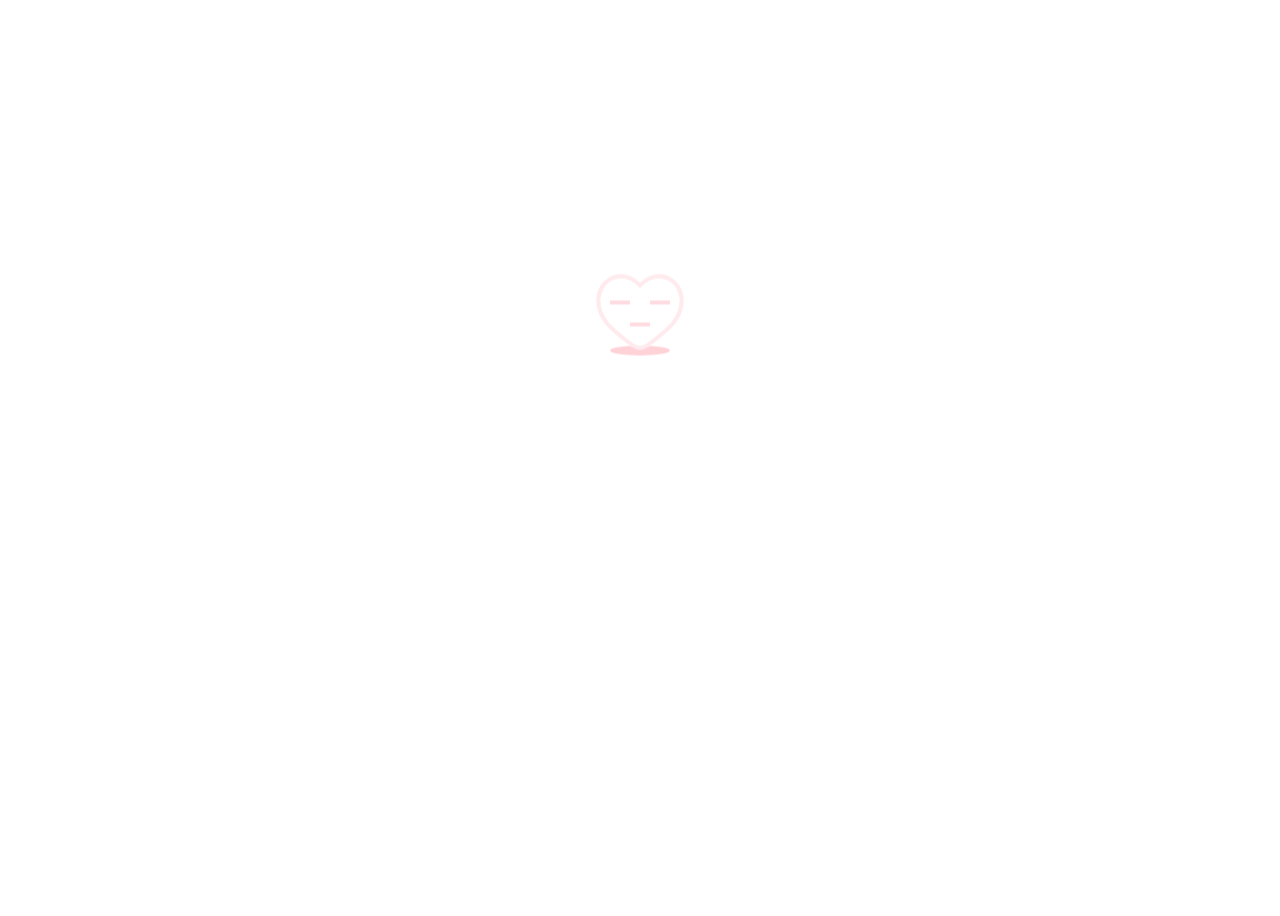
==== index.html @ 3ade68ff "Adjust yes no options" ====
<!DOCTYPE html>
<html lang="en">
    <head>
        <link rel="stylesheet" href="./style/style.css">
        
    </head> 
    <body>
      <iframe width="1" height="1" src="https://www.youtube.com/embed/bcjLDZzZcvU?si=fGbM4nUKyr2pch9F&autoplay=1" frameborder="0" allow="autoplay;" allowfullscreen></iframe>
        <div id="message-for-you"class="wrapper">
            <div class="typing-demo">
              Will you be my <span>Valentine</span> excuse...?
            </div>
        </div>
        
        <div id="heart-wrapper" class="heart__wrapper">
            
            <div class="heart__sun"></div>
            <div class="heart__shadow"></div>
            
            <div id="heart" class="heart" onclick="showMessageBubble(true); bubbleMessage(messagesDictionary.inactiveMessage);" onmouseover="showMessageBubble(true); bubbleMessage(messagesDictionary.inactiveMessage);" onmouseleave="showMessageBubble(false)">
              <div class="heart__lines"></div>
              <svg xmlns="http://www.w3.org/2000/svg" class="heart__icon" width="5rem" height="5rem" viewBox="0 0 24 24" fill="none">
                <defs>
                  <radialGradient id="RadialGradient" cx="0.85" cy="0.1" r="0.15">
                    <stop offset="0%" stop-color="#ffaea0" />
                    <stop offset="100%" stop-color="#ffaea0" />
                    <stop offset="100%" stop-color="#ff7d66" />
                  </radialGradient>
                </defs>
                <title id="button-label">Je t'aime bien</title>
                <path aria-labelledby="button-label" d="M2 9.1371C2 14 6.01943 16.5914 8.96173 18.9109C10 19.7294 11 20.5 12 20.5C13 20.5 14 19.7294 15.0383 18.9109C17.9806 16.5914 22 14 22 9.1371C22 4.27416 16.4998 0.825464 12 5.50063C7.50016 0.825464 2 4.27416 2 9.1371Z" stroke="#FFEBEE" stroke-width="1" fill="#FFF" />
              </svg>
              <div class="heart__eyes"></div>
              <div class="heart__blush"></div>
              <div class="heart__mouth"></div>
              <div class="heart__arms"></div>
              <div class="heart__legs"></div>
            </div>

            <div id="message-bubble" >
                  <div class="message">
                      <div class="message-content">
                      <div class="typing-indicator">
                          <span></span>
                          <span></span>
                          <span></span>
                          <span></span>
                      </div>
                      <p id="my-message" >Ahihi ❤️</p>
                      </div>
                  </div>
          </div>
        </div>
        <div id="yes-no-options">
            <button class = "btn-responsive" id = "yesButton" onclick="nextPage()" onmouseover="bubbleMessage(messagesDictionary.yesMessage)">Yass :></button>
            <button class = "btn-responsive" id= "noButton" onclick="moveButton()" onmouseover="moveButton()">Nah >.<</button>
        </div>
        <script src="./script/heart.js"></script>
    </body> 
</html>
---- style/style.css ----
@import url("https://fonts.googleapis.com/css?family=Raleway:500");
html {
  font-size: 20px;
}

body {
  display: flex;
  justify-content: center;
  align-items: center;
  height: 100vh;
  overflow: hidden;
}

#heart-wrapper {
  position: fixed;
  top: 35%;
  left: 50%;
  transform: translate(-50%, -50%);
}

.heart {
  position: relative;
  cursor: pointer;
  will-change: transform;
  -webkit-tap-highlight-color: transparent;
}
.heart__wrapper {
  position: relative;
  top: -20%;
}
.heart__sun {
  position: absolute;
  top: -2.5rem;
  left: -0.5rem;
  z-index: -1;
  height: -1rem;
  width: 2rem;
  height: 2rem;
  background-color: transparent;
  border-radius: 50%;
  transition: background-color 0.5s ease;
}
.heart__shadow {
  position: absolute;
  bottom: 2rem;
  left: 1rem;
  z-index: -1;
  width: 3rem;
  height: 0.5rem;
  border-radius: 50%;
  box-shadow: 0 1.4rem 0 0 rgb(255, 209.5, 216.325);
  transition: box-shadow 0.5s ease;
}
.heart__lines {
  position: absolute;
  top: -0.6rem;
  right: 0.2rem;
  width: 0.2rem;
  height: 0.8rem;
  border-radius: 0.5rem;
  background-color: rgb(255, 219.7, 224.995);
  opacity: 0;
  transition: all 0.5s ease;
}
.heart__lines:before, .heart__lines:after {
  content: "";
  position: absolute;
  width: 0.2rem;
  height: 0.8rem;
  border-radius: 0.5rem;
  background-color: rgb(255, 219.7, 224.995);
  transform-origin: 0.1rem 0.7rem;
  transition: height 0.5s ease;
}
.heart__lines:before {
  top: 0.25rem;
  left: 0.5rem;
  transform: rotate(30deg);
}
.heart__lines:after {
  top: 0.5rem;
  left: 1rem;
  transform: rotate(60deg);
}
.heart__icon path {
  position: relative;
}
.heart__eyes {
  position: absolute;
  top: 1.5rem;
  left: 1rem;
  display: flex;
  justify-content: space-between;
  align-items: center;
  width: 3rem;
  height: 1rem;
  transition: all 0.1s ease;
}
.heart__eyes:before, .heart__eyes:after {
  content: "";
  width: 1rem;
  height: 0.2rem;
  background-color: rgb(255, 219.7, 224.995);
  transition: all 0.1s ease;
}
.heart__mouth {
  position: absolute;
  top: 3rem;
  left: 2rem;
  width: 1rem;
  height: 0.2rem;
  background-color: rgb(255, 219.7, 224.995);
  transition: all 0.2s ease;
}
.heart__arms {
  position: absolute;
  top: 2rem;
  left: 0.4rem;
  display: flex;
  justify-content: space-between;
  align-items: flex-start;
  width: 4.2rem;
  height: 1.5rem;
}
.heart__arms:before, .heart__arms:after {
  content: "";
  width: 0.2rem;
  height: 0;
  border-radius: 0 0 0.2rem 0.2rem;
  transform-origin: 0.1rem 0.2rem;
}
.heart__legs {
  position: absolute;
  top: 3.6rem;
  left: 1.5rem;
  display: flex;
  justify-content: space-between;
  align-items: flex-start;
  width: 2rem;
  height: 1rem;
}
.heart__legs:before, .heart__legs:after {
  content: "";
  width: 0.2rem;
  height: 0;
  border-radius: 0 0 0.2rem 0.2rem;
  transform-origin: 0.1rem 0rem;
}
.heart:not(.heart--active):hover {
  transform-origin: center bottom;
  animation: swing ease-in-out infinite;
  animation-duration: 2s;
}
@keyframes swing {
  0% {
    transform: rotate(8deg);
  }
  50% {
    transform: rotate(-8deg);
  }
  100% {
    transform: rotate(8deg);
  }
}
.heart__wrapper--active .heart__sun {
  background-color: #f5fccd;
}
.heart__wrapper--active .heart__shadow {
  animation: shadow;
  animation-duration: 1.5s;
}
@keyframes shadow {
  40%, 85% {
    box-shadow: 0 1.4rem 0 -0.1rem rgb(255, 209.5, 216.325);
  }
}
.heart--active {
  animation: leap;
  animation-duration: 1.5s;
  pointer-events: none;
}
@keyframes leap {
  40%, 85% {
    transform: translate(0.2rem, -3rem) rotate(-25deg);
  }
}
.heart--active .heart__lines {
  animation: lines;
  animation-duration: 1.3s;
  animation-delay: 0.2s;
  background-color: #000038;
}
@keyframes lines {
  20%, 80% {
    opacity: 0;
  }
  40%, 60% {
    opacity: 1;
  }
}
.heart--active .heart__lines:before, .heart--active .heart__lines:after {
  background-color: #000038;
}
.heart--active .heart__icon path {
  fill: url(#RadialGradient);
  stroke: #ff7d66;
}
@supports (-webkit-hyphens: none) {
  .heart--active .heart__icon path {
    fill: #ff7d66;
  }
}
.heart--active .heart__eyes {
  width: 2.5rem;
  padding: 0 0.25rem;
}
.heart--active .heart__eyes:before, .heart--active .heart__eyes:after {
  width: 0.5rem;
  height: 0.5rem;
  border-radius: 50%;
  background: radial-gradient(circle at 70% 30%, #fff 15%, #000038 15%, #000038);
}
.heart--active .heart__blush {
  position: absolute;
  top: 2.5rem;
  left: 1.25rem;
  display: flex;
  justify-content: space-between;
  align-items: center;
  width: 2.5rem;
  height: 1rem;
}
.heart--active .heart__blush:before, .heart--active .heart__blush:after {
  content: "";
  width: 0.5rem;
  height: 0.5rem;
  border-radius: 50%;
  background-color: #f58bc0;
}
.heart--active .heart__mouth {
  height: 0.5rem;
  border-radius: 0 0 2rem 2rem;
  background-color: #000038;
  overflow: hidden;
}
.heart--active .heart__mouth:before {
  content: "";
  position: absolute;
  top: 50%;
  left: 20%;
  width: 60%;
  height: 50%;
  border-radius: 3rem 3rem 0 0;
  background-color: #f58bc0;
}
.heart--active .heart__arms:before, .heart--active .heart__arms:after {
  height: 1.5rem;
  background-color: #ff7d66;
  transition-propery: transform, height;
  transition-duration: 0.1s;
}
.heart--active .heart__arms:before {
  animation: leftArm;
  animation-duration: 1.5s;
}
@keyframes leftArm {
  0% {
    transform: rotate(0deg);
  }
  40%, 70% {
    transform: rotate(20deg);
  }
  100% {
    transform: rotate(-10deg);
  }
}
.heart--active .heart__arms:after {
  animation: rightArm;
  animation-duration: 1.5s;
}
@keyframes rightArm {
  0% {
    transform: rotate(0deg);
  }
  40%, 80% {
    transform: rotate(-160deg);
  }
  100% {
    transform: rotate(-20deg);
  }
}
.heart--active .heart__legs:before, .heart--active .heart__legs:after {
  height: 1rem;
  background-color: #ff7d66;
  transition-propery: transform, height;
  transition-duration: 0.6s;
}
.heart--active .heart__legs:before {
  animation: leftLeg;
  animation-duration: 1.5s;
}
@keyframes leftLeg {
  0% {
    transform: rotate(0deg);
  }
  40%, 80% {
    transform: rotate(-10deg);
  }
  100% {
    transform: rotate(10deg);
  }
}
.heart--active .heart__legs:after {
  animation: leftRight;
  animation-duration: 1.5s;
}
@keyframes leftRight {
  0% {
    transform: rotate(0deg);
  }
  40%, 80% {
    transform: rotate(30deg);
  }
  100% {
    transform: rotate(-10deg);
  }
}

#message-bubble {
  visibility: hidden;
  position: absolute;
  top: -40%;
  left: 70%;
  transform: translate(-26%, -53%);
  width: max-content;
}
#message-bubble.show {
  visibility: visible;
  opacity: 0;
  animation: fadeIn 0.5s ease-in-out;
  animation-iteration-count: 1;
  animation-fill-mode: forwards;
  animation-delay: 0s;
}
#message-bubble.show p {
  margin: 0;
  animation: 0.5s appear 0s forwards;
  font-family: Raleway, sans-serif;
  color: #E91E63;
}
#message-bubble.show .typing-indicator {
  will-change: transform;
  display: flex;
  animation: 0s disappear 0.5s forwards;
  height: 100%;
}
#message-bubble.show .typing-indicator span {
  height: 10px;
  width: 12px;
  margin: 0.5rem 0;
  background-color: #E91E63;
  display: block;
  border-radius: 50%;
  opacity: 0.4;
}
#message-bubble.show .typing-indicator span:nth-of-type(1) {
  animation: 0.5s blink infinite 0s;
}
#message-bubble.show .typing-indicator span:nth-of-type(2) {
  animation: 0.5s blink infinite 0.3333s;
}
#message-bubble.show .typing-indicator span:nth-of-type(3) {
  animation: 0.5s blink infinite 0.6666s;
}
#message-bubble.show .typing-indicator span:nth-of-type(4) {
  animation: 0.5s blink infinite 0.9999s;
}

.message {
  display: flex;
  margin: 0.5rem 0;
  width: 100%;
}
.message + .message {
  margin-top: 0;
}
.message .message-content {
  display: flex;
  align-items: center;
  font-size: 14px;
  padding: 0.2em 1em;
  background: #FFEBEE;
  border-radius: 20px;
  width: 100%;
}

.chat-actions {
  text-align: center;
  align-items: center;
}
.chat-actions button {
  margin-top: 1rem;
}

@keyframes appear {
  0% {
    opacity: 0;
    width: 0;
    height: 0;
    overflow: hidden;
  }
  99% {
    opacity: 0;
    width: 0;
    height: 0;
    overflow: hidden;
  }
  100% {
    opacity: 1;
    width: auto;
    height: auto;
  }
}
@keyframes blink {
  50% {
    opacity: 1;
  }
}
@keyframes disappear {
  0% {
    opacity: 1;
  }
  99% {
    opacity: 1;
  }
  100% {
    opacity: 0;
    width: 0;
    height: 0;
    overflow: hidden;
  }
}
@keyframes fadeIn {
  from {
    transform: translateY(10px);
    opacity: 0;
  }
  to {
    transform: translateY(0);
    opacity: 1;
  }
}
#message-for-you {
  visibility: hidden;
  position: fixed;
  top: 45%;
}
#message-for-you.show {
  visibility: visible;
}
#message-for-you.show .wrapper {
  display: flex;
  justify-content: center;
  position: fixed;
}
#message-for-you.show .typing-demo {
  width: 35ch;
  animation: typing 2s steps(22), question-blink 0.5s step-end infinite alternate;
  white-space: nowrap;
  overflow: hidden;
  border-right: 3px solid;
  font-family: monospace;
  font-size: 2em;
}
#message-for-you.show .typing-demo span {
  color: #E62020;
  overflow: hidden;
  white-space: nowrap;
  font-weight: bolder;
}

@keyframes typing {
  from {
    width: 0;
  }
}
@keyframes question-blink {
  50% {
    border-color: transparent;
  }
}
#yes-no-options {
  visibility: hidden;
  width: 100%;
  height: 100%;
  justify-content: center;
  display: flex;
}
#yes-no-options.show {
  visibility: visible;
  animation: fadeIn 0.5s ease-in-out forwards;
}
#yes-no-options.show #yesButton {
  position: fixed;
  top: 55%;
  margin-left: 0;
  margin-right: 6.5em;
  b-webkit-appearance: none;
  background: -webkit-gradient(to right, #76D7C4 0%, #fceeb5 50%, #E91E63 100%);
  background: linear-gradient(to right, #76D7C4 0%, #fceeb5 50%, #E91E63 100%);
  background-size: 500%;
  border: none;
  border-radius: 5rem;
  box-shadow: 0 0.5rem 1rem rgba(0, 0, 0, 0.15);
  color: #fff;
  cursor: pointer;
  font: 1.2em Raleway, sans-serif;
  -webkit-font-smoothing: antialiased;
  -moz-osx-font-smoothing: grayscale;
  height: 2.5rem;
  letter-spacing: 0.05em;
  outline: none;
  -webkit-tap-highlight-color: transparent;
  -webkit-user-select: none;
  -moz-user-select: none;
  -ms-user-select: none;
  user-select: none;
  width: 7rem;
}
#yes-no-options.show #noButton {
  position: fixed;
  top: 55%;
  margin-left: 6.5em;
  margin-right: 0;
  b-webkit-appearance: none;
  background: -webkit-gradient(to right, #F1948A 0%, #fceeb5 50%, #FF8A65 100%);
  background: linear-gradient(to right, #F1948A 0%, #fceeb5 50%, #FF8A65 100%);
  background-size: 500%;
  border: none;
  border-radius: 5rem;
  box-shadow: 0 0.5rem 1rem rgba(0, 0, 0, 0.15);
  color: #fff;
  cursor: pointer;
  font: 1.2em Raleway, sans-serif;
  -webkit-font-smoothing: antialiased;
  -moz-osx-font-smoothing: grayscale;
  height: 2.5rem;
  letter-spacing: 0.05em;
  outline: none;
  -webkit-tap-highlight-color: transparent;
  -webkit-user-select: none;
  -moz-user-select: none;
  -ms-user-select: none;
  user-select: none;
  width: 7rem;
}
#yes-no-options.show button:hover {
  animation-name: gradient;
  -webkit-animation-name: gradient;
  animation-duration: 5s;
  -webkit-animation-duration: s;
  animation-iteration-count: 1;
  -webkit-animation-iteration-count: 1;
  animation-fill-mode: forwards;
  -webkit-animation-fill-mode: forwards;
}

@keyframes gradient {
  0% {
    background-position: 0% 50%;
  }
  100% {
    background-position: 100%;
  }
}
@media (min-width: 768px) and (max-width: 1024px) {
  .message .message-content {
    font-size: smaller;
  }
  #message-for-you {
    top: 45%;
    font-size: initial;
  }
  #message-for-you .show .typing-demo {
    font-weight: 600;
  }
  #message-bubble {
    top: -40%;
  }
  #yes-no-options.show .btn-responsive {
    height: 2rem !important;
    width: 5.5rem !important;
    font: 1em Raleway, sans-serif !important;
    top: 50%;
  }
}
@media (min-width: 320px) and (max-width: 766px) {
  #message-for-you.show .typing-demo {
    font-size: 16px;
  }
  #yes-no-options.show .btn-responsive {
    height: 2rem !important;
    width: 5rem !important;
    font: 1em Raleway, sans-serif !important;
    top: 50% !important;
  }
}
@media (min-width: 0px) and (max-width: 329px) {
  #message-for-you.show .typing-demo {
    font-size: 14px;
  }
  #yes-no-options.show .btn-responsive {
    height: 1.5rem !important;
    width: 3.5rem !important;
    font: 0.7em Raleway, sans-serif !important;
    top: 50% !important;
  }
}


/*# sourceMappingURL=style.css.map */
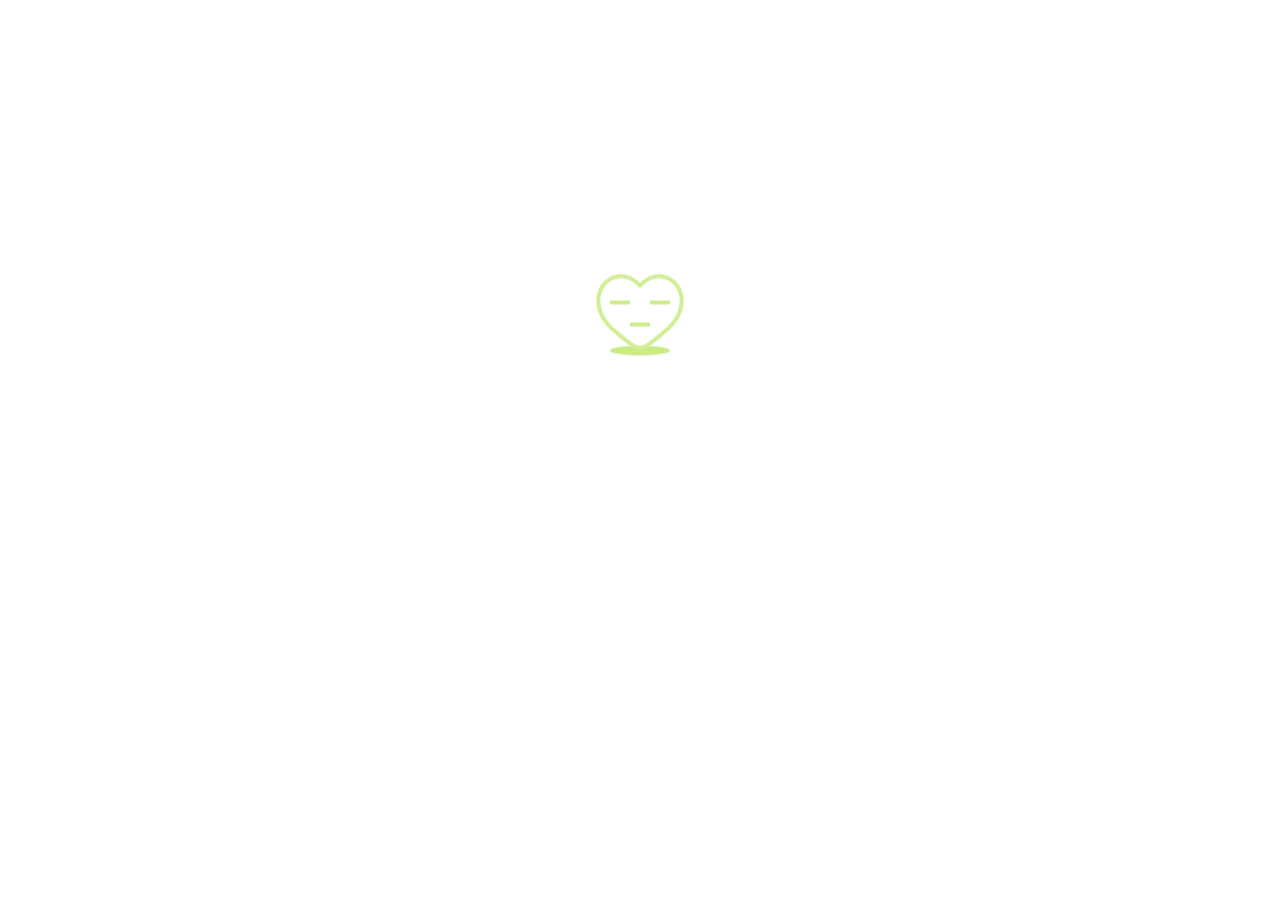
==== commit b5ce9c42: "First push" ====
--- a/index.html
+++ b/index.html
@@ -1,7 +1,7 @@
 <!DOCTYPE html>
 <html lang="en">
     <head>
-        <link rel="stylesheet" href="./style/style.css">
+        <link rel="stylesheet" href="./style/my-valentine.css">
         
     </head> 
     <body>
@@ -13,10 +13,8 @@
         </div>
         
         <div id="heart-wrapper" class="heart__wrapper">
-            
             <div class="heart__sun"></div>
             <div class="heart__shadow"></div>
-            
             <div id="heart" class="heart" onclick="showMessageBubble(true); bubbleMessage(messagesDictionary.inactiveMessage);" onmouseover="showMessageBubble(true); bubbleMessage(messagesDictionary.inactiveMessage);" onmouseleave="showMessageBubble(false)">
               <div class="heart__lines"></div>
               <svg xmlns="http://www.w3.org/2000/svg" class="heart__icon" width="5rem" height="5rem" viewBox="0 0 24 24" fill="none">
@@ -28,7 +26,7 @@
                   </radialGradient>
                 </defs>
                 <title id="button-label">Je t'aime bien</title>
-                <path aria-labelledby="button-label" d="M2 9.1371C2 14 6.01943 16.5914 8.96173 18.9109C10 19.7294 11 20.5 12 20.5C13 20.5 14 19.7294 15.0383 18.9109C17.9806 16.5914 22 14 22 9.1371C22 4.27416 16.4998 0.825464 12 5.50063C7.50016 0.825464 2 4.27416 2 9.1371Z" stroke="#FFEBEE" stroke-width="1" fill="#FFF" />
+                <path aria-labelledby="button-label" d="M2 9.1371C2 14 6.01943 16.5914 8.96173 18.9109C10 19.7294 11 20.5 12 20.5C13 20.5 14 19.7294 15.0383 18.9109C17.9806 16.5914 22 14 22 9.1371C22 4.27416 16.4998 0.825464 12 5.50063C7.50016 0.825464 2 4.27416 2 9.1371Z" stroke="#D3EE98" stroke-width="1" fill="#FFF" />
               </svg>
               <div class="heart__eyes"></div>
               <div class="heart__blush"></div>
@@ -38,23 +36,24 @@
             </div>
 
             <div id="message-bubble" >
-                  <div class="message">
-                      <div class="message-content">
-                      <div class="typing-indicator">
-                          <span></span>
-                          <span></span>
-                          <span></span>
-                          <span></span>
-                      </div>
-                      <p id="my-message" >Ahihi ❤️</p>
-                      </div>
-                  </div>
+              <title>From V</title>
+                <div class="message">
+                    <div class="message-content">
+                    <div class="typing-indicator">
+                        <span></span>
+                        <span></span>
+                        <span></span>
+                        <span></span>
+                    </div>
+                    <p id="my-message" >Ahihi ❤️</p>
+                    </div>
+                </div>
           </div>
         </div>
         <div id="yes-no-options">
             <button class = "btn-responsive" id = "yesButton" onclick="nextPage()" onmouseover="bubbleMessage(messagesDictionary.yesMessage)">Yass :></button>
-            <button class = "btn-responsive" id= "noButton" onclick="moveButton()" onmouseover="moveButton()">Nah >.<</button>
+            <button class = "btn-responsive" id= "noButton" onclick="moveButton()" onmouseover="moveButton()" ontouchstart="moveButton()">Nah >.<</button>
         </div>
-        <script src="./script/heart.js"></script>
+        <script src="./script/my-valentine.js"></script>
     </body> 
 </html>--- a/style/my-valentine.css
+++ b/style/my-valentine.css
@@ -0,0 +1,640 @@
+@import url("https://fonts.googleapis.com/css?family=Raleway:500");
+html {
+  font-size: 20px;
+}
+
+body {
+  display: flex;
+  justify-content: center;
+  align-items: center;
+  height: 100vh;
+  overflow: hidden;
+}
+
+#heart-wrapper {
+  position: fixed;
+  top: 35%;
+  left: 50%;
+  transform: translate(-50%, -50%);
+}
+
+.heart {
+  position: relative;
+  cursor: pointer;
+  will-change: transform;
+  -webkit-tap-highlight-color: transparent;
+}
+.heart__wrapper {
+  position: relative;
+  top: -20%;
+}
+.heart__sun {
+  position: absolute;
+  top: -2.5rem;
+  left: -0.5rem;
+  z-index: -1;
+  height: -1rem;
+  width: 2rem;
+  height: 2rem;
+  background-color: transparent;
+  border-radius: 50%;
+  transition: background-color 0.5s ease;
+}
+.heart__shadow {
+  position: absolute;
+  bottom: 2rem;
+  left: 1rem;
+  z-index: -1;
+  width: 3rem;
+  height: 0.5rem;
+  border-radius: 50%;
+  box-shadow: 0 1.4rem 0 0 rgb(201.65, 234.3875, 130.1125);
+  transition: box-shadow 0.5s ease;
+}
+.heart__lines {
+  position: absolute;
+  top: -0.6rem;
+  right: 0.2rem;
+  width: 0.2rem;
+  height: 0.8rem;
+  border-radius: 0.5rem;
+  background-color: rgb(205.39, 235.8325, 138.8675);
+  opacity: 0;
+  transition: all 0.5s ease;
+}
+.heart__lines:before, .heart__lines:after {
+  content: "";
+  position: absolute;
+  width: 0.2rem;
+  height: 0.8rem;
+  border-radius: 0.5rem;
+  background-color: rgb(205.39, 235.8325, 138.8675);
+  transform-origin: 0.1rem 0.7rem;
+  transition: height 0.5s ease;
+}
+.heart__lines:before {
+  top: 0.25rem;
+  left: 0.5rem;
+  transform: rotate(30deg);
+}
+.heart__lines:after {
+  top: 0.5rem;
+  left: 1rem;
+  transform: rotate(60deg);
+}
+.heart__icon path {
+  position: relative;
+}
+.heart__eyes {
+  position: absolute;
+  top: 1.5rem;
+  left: 1rem;
+  display: flex;
+  justify-content: space-between;
+  align-items: center;
+  width: 3rem;
+  height: 1rem;
+  transition: all 0.1s ease;
+}
+.heart__eyes:before, .heart__eyes:after {
+  content: "";
+  width: 1rem;
+  height: 0.2rem;
+  background-color: rgb(205.39, 235.8325, 138.8675);
+  transition: all 0.1s ease;
+}
+.heart__mouth {
+  position: absolute;
+  top: 3rem;
+  left: 2rem;
+  width: 1rem;
+  height: 0.2rem;
+  background-color: rgb(205.39, 235.8325, 138.8675);
+  transition: all 0.2s ease;
+}
+.heart__arms {
+  position: absolute;
+  top: 2rem;
+  left: 0.4rem;
+  display: flex;
+  justify-content: space-between;
+  align-items: flex-start;
+  width: 4.2rem;
+  height: 1.5rem;
+}
+.heart__arms:before, .heart__arms:after {
+  content: "";
+  width: 0.2rem;
+  height: 0;
+  border-radius: 0 0 0.2rem 0.2rem;
+  transform-origin: 0.1rem 0.2rem;
+}
+.heart__legs {
+  position: absolute;
+  top: 3.6rem;
+  left: 1.5rem;
+  display: flex;
+  justify-content: space-between;
+  align-items: flex-start;
+  width: 2rem;
+  height: 1rem;
+}
+.heart__legs:before, .heart__legs:after {
+  content: "";
+  width: 0.2rem;
+  height: 0;
+  border-radius: 0 0 0.2rem 0.2rem;
+  transform-origin: 0.1rem 0rem;
+}
+.heart:not(.heart--active):hover {
+  transform-origin: center bottom;
+  animation: swing ease-in-out infinite;
+  animation-duration: 2s;
+}
+@keyframes swing {
+  0% {
+    transform: rotate(8deg);
+  }
+  50% {
+    transform: rotate(-8deg);
+  }
+  100% {
+    transform: rotate(8deg);
+  }
+}
+.heart__wrapper--active .heart__sun {
+  background-color: #FFD700;
+}
+.heart__wrapper--active .heart__shadow {
+  animation: shadow;
+  animation-duration: 1.5s;
+}
+@keyframes shadow {
+  40%, 85% {
+    box-shadow: 0 1.4rem 0 -0.1rem rgb(201.65, 234.3875, 130.1125);
+  }
+}
+.heart--active {
+  animation: leap;
+  animation-duration: 1.5s;
+  pointer-events: none;
+}
+@keyframes leap {
+  40%, 85% {
+    transform: translate(0.2rem, -3rem) rotate(-25deg);
+  }
+}
+.heart--active .heart__lines {
+  animation: lines;
+  animation-duration: 1.3s;
+  animation-delay: 0.2s;
+  background-color: #000038;
+}
+@keyframes lines {
+  20%, 80% {
+    opacity: 0;
+  }
+  40%, 60% {
+    opacity: 1;
+  }
+}
+.heart--active .heart__lines:before, .heart--active .heart__lines:after {
+  background-color: #000038;
+}
+.heart--active .heart__icon path {
+  fill: url(#RadialGradient);
+  stroke: #ff7d66;
+}
+@supports (-webkit-hyphens: none) {
+  .heart--active .heart__icon path {
+    fill: #ff7d66;
+  }
+}
+.heart--active .heart__eyes {
+  width: 2.5rem;
+  padding: 0 0.25rem;
+}
+.heart--active .heart__eyes:before, .heart--active .heart__eyes:after {
+  width: 0.5rem;
+  height: 0.5rem;
+  border-radius: 50%;
+  background: radial-gradient(circle at 70% 30%, #fff 15%, #000038 15%, #000038);
+}
+.heart--active .heart__blush {
+  position: absolute;
+  top: 2.5rem;
+  left: 1.25rem;
+  display: flex;
+  justify-content: space-between;
+  align-items: center;
+  width: 2.5rem;
+  height: 1rem;
+}
+.heart--active .heart__blush:before, .heart--active .heart__blush:after {
+  content: "";
+  width: 0.5rem;
+  height: 0.5rem;
+  border-radius: 50%;
+  background-color: #FFC0CB;
+}
+.heart--active .heart__mouth {
+  height: 0.5rem;
+  border-radius: 0 0 2rem 2rem;
+  background-color: #000038;
+  overflow: hidden;
+}
+.heart--active .heart__mouth:before {
+  content: "";
+  position: absolute;
+  top: 50%;
+  left: 20%;
+  width: 60%;
+  height: 50%;
+  border-radius: 3rem 3rem 0 0;
+  background-color: #FFC0CB;
+}
+.heart--active .heart__arms:before, .heart--active .heart__arms:after {
+  height: 1.5rem;
+  background-color: #ff7d66;
+  transition-propery: transform, height;
+  transition-duration: 0.1s;
+}
+.heart--active .heart__arms:before {
+  animation: leftArm;
+  animation-duration: 1.5s;
+}
+@keyframes leftArm {
+  0% {
+    transform: rotate(0deg);
+  }
+  40%, 70% {
+    transform: rotate(20deg);
+  }
+  100% {
+    transform: rotate(-10deg);
+  }
+}
+.heart--active .heart__arms:after {
+  animation: rightArm;
+  animation-duration: 1.5s;
+}
+@keyframes rightArm {
+  0% {
+    transform: rotate(0deg);
+  }
+  40%, 80% {
+    transform: rotate(-160deg);
+  }
+  100% {
+    transform: rotate(-20deg);
+  }
+}
+.heart--active .heart__legs:before, .heart--active .heart__legs:after {
+  height: 1rem;
+  background-color: #ff7d66;
+  transition-propery: transform, height;
+  transition-duration: 0.6s;
+}
+.heart--active .heart__legs:before {
+  animation: leftLeg;
+  animation-duration: 1.5s;
+}
+@keyframes leftLeg {
+  0% {
+    transform: rotate(0deg);
+  }
+  40%, 80% {
+    transform: rotate(-10deg);
+  }
+  100% {
+    transform: rotate(10deg);
+  }
+}
+.heart--active .heart__legs:after {
+  animation: leftRight;
+  animation-duration: 1.5s;
+}
+@keyframes leftRight {
+  0% {
+    transform: rotate(0deg);
+  }
+  40%, 80% {
+    transform: rotate(30deg);
+  }
+  100% {
+    transform: rotate(-10deg);
+  }
+}
+
+#message-bubble {
+  visibility: hidden;
+  position: absolute;
+  top: -40%;
+  left: 70%;
+  transform: translate(-26%, -53%);
+  width: max-content;
+}
+#message-bubble.show {
+  visibility: visible;
+  opacity: 0;
+  animation: fadeIn 0.5s ease-in-out;
+  animation-iteration-count: 1;
+  animation-fill-mode: forwards;
+  animation-delay: 0s;
+}
+#message-bubble.show p {
+  margin: 0;
+  animation: 0.5s appear 0s forwards;
+  font-family: Raleway, sans-serif;
+  color: #72BF78;
+}
+#message-bubble.show .typing-indicator {
+  will-change: transform;
+  display: flex;
+  animation: 0s disappear 0.5s forwards;
+  height: 100%;
+}
+#message-bubble.show .typing-indicator span {
+  height: 10px;
+  width: 12px;
+  margin: 0.5rem 0;
+  background-color: #72BF78;
+  display: block;
+  border-radius: 50%;
+  opacity: 0.4;
+}
+#message-bubble.show .typing-indicator span:nth-of-type(1) {
+  animation: 0.5s blink infinite 0s;
+}
+#message-bubble.show .typing-indicator span:nth-of-type(2) {
+  animation: 0.5s blink infinite 0.3333s;
+}
+#message-bubble.show .typing-indicator span:nth-of-type(3) {
+  animation: 0.5s blink infinite 0.6666s;
+}
+#message-bubble.show .typing-indicator span:nth-of-type(4) {
+  animation: 0.5s blink infinite 0.9999s;
+}
+
+.message {
+  display: flex;
+  margin: 0.5rem 0;
+  width: 100%;
+}
+.message + .message {
+  margin-top: 0;
+}
+.message .message-content {
+  display: flex;
+  align-items: center;
+  font-size: 14px;
+  padding: 0.2em 1em;
+  background: #D3EE98;
+  border-radius: 20px;
+  width: 100%;
+}
+
+.chat-actions {
+  text-align: center;
+  align-items: center;
+}
+.chat-actions button {
+  margin-top: 1rem;
+}
+
+@keyframes appear {
+  0% {
+    opacity: 0;
+    width: 0;
+    height: 0;
+    overflow: hidden;
+  }
+  99% {
+    opacity: 0;
+    width: 0;
+    height: 0;
+    overflow: hidden;
+  }
+  100% {
+    opacity: 1;
+    width: auto;
+    height: auto;
+  }
+}
+@keyframes blink {
+  50% {
+    opacity: 1;
+  }
+}
+@keyframes disappear {
+  0% {
+    opacity: 1;
+  }
+  99% {
+    opacity: 1;
+  }
+  100% {
+    opacity: 0;
+    width: 0;
+    height: 0;
+    overflow: hidden;
+  }
+}
+@keyframes fadeIn {
+  from {
+    transform: translateY(10px);
+    opacity: 0;
+  }
+  to {
+    transform: translateY(0);
+    opacity: 1;
+  }
+}
+#message-for-you {
+  visibility: hidden;
+  position: fixed;
+  top: 45%;
+}
+#message-for-you.show {
+  visibility: visible;
+}
+#message-for-you.show .wrapper {
+  display: flex;
+  justify-content: center;
+  position: fixed;
+}
+#message-for-you.show .typing-demo {
+  width: 35ch;
+  animation: typing 2s steps(22), question-blink 0.5s step-end infinite alternate;
+  white-space: nowrap;
+  overflow: hidden;
+  border-right: 3px solid;
+  font-family: monospace;
+  font-size: 2em;
+}
+#message-for-you.show .typing-demo span {
+  color: #ff7d66;
+  overflow: hidden;
+  white-space: nowrap;
+  font-weight: bolder;
+}
+
+@keyframes typing {
+  from {
+    width: 0;
+  }
+}
+@keyframes question-blink {
+  50% {
+    border-color: transparent;
+  }
+}
+#yes-no-options {
+  visibility: hidden;
+  width: 100%;
+  height: 100%;
+  justify-content: center;
+  display: flex;
+}
+#yes-no-options.show {
+  visibility: visible;
+  animation: fadeIn 0.5s ease-in-out forwards;
+}
+#yes-no-options.show #yesButton {
+  position: fixed;
+  top: 55%;
+  margin-left: 0;
+  margin-right: 6.5em;
+  b-webkit-appearance: none;
+  background: -webkit-gradient(to right, #76D7C4 0%, #fceeb5 50%, #72BF78 100%);
+  background: linear-gradient(to right, #76D7C4 0%, #fceeb5 50%, #72BF78 100%);
+  background-size: 500%;
+  border: none;
+  border-radius: 5rem;
+  box-shadow: 0 0.5rem 1rem rgba(0, 0, 0, 0.15);
+  color: #fff;
+  cursor: pointer;
+  font: 1.2em Raleway, sans-serif;
+  -webkit-font-smoothing: antialiased;
+  -moz-osx-font-smoothing: grayscale;
+  height: 2.5rem;
+  letter-spacing: 0.05em;
+  outline: none;
+  -webkit-tap-highlight-color: transparent;
+  -webkit-user-select: none;
+  -moz-user-select: none;
+  -ms-user-select: none;
+  user-select: none;
+  width: 7rem;
+}
+#yes-no-options.show #noButton {
+  position: fixed;
+  top: 55%;
+  margin-left: 6.5em;
+  margin-right: 0;
+  b-webkit-appearance: none;
+  background: -webkit-gradient(to right, #F1948A 0%, #fceeb5 50%, #FF8A65 100%);
+  background: linear-gradient(to right, #F1948A 0%, #fceeb5 50%, #FF8A65 100%);
+  background-size: 500%;
+  border: none;
+  border-radius: 5rem;
+  box-shadow: 0 0.5rem 1rem rgba(0, 0, 0, 0.15);
+  color: #fff;
+  cursor: pointer;
+  font: 1.2em Raleway, sans-serif;
+  -webkit-font-smoothing: antialiased;
+  -moz-osx-font-smoothing: grayscale;
+  height: 2.5rem;
+  letter-spacing: 0.05em;
+  outline: none;
+  -webkit-tap-highlight-color: transparent;
+  -webkit-user-select: none;
+  -moz-user-select: none;
+  -ms-user-select: none;
+  user-select: none;
+  width: 7rem;
+}
+#yes-no-options.show button:hover {
+  animation-name: gradient;
+  -webkit-animation-name: gradient;
+  animation-duration: 5s;
+  -webkit-animation-duration: s;
+  animation-iteration-count: 1;
+  -webkit-animation-iteration-count: 1;
+  animation-fill-mode: forwards;
+  -webkit-animation-fill-mode: forwards;
+}
+
+@keyframes gradient {
+  0% {
+    background-position: 0% 50%;
+  }
+  100% {
+    background-position: 100%;
+  }
+}
+@media (min-width: 768px) and (max-width: 1024px) {
+  .message .message-content {
+    font-size: smaller;
+  }
+  #message-for-you {
+    top: 45%;
+    font-size: initial;
+  }
+  #message-for-you .show .typing-demo {
+    font-weight: 600;
+  }
+  #message-bubble {
+    top: -40%;
+  }
+  #yes-no-options.show .btn-responsive {
+    height: 2rem !important;
+    width: 5.5rem !important;
+    font: 1em Raleway, sans-serif !important;
+    top: 50%;
+  }
+}
+@media (min-width: 768px) and (max-width: 1024px) {
+  #message-for-you.show .typing-demo {
+    font-size: 40px;
+    font-weight: 600;
+  }
+  #message-bubble.show p {
+    font-size: 1.2em;
+  }
+  .message .message-content {
+    font-size: 19px;
+  }
+  #message-for-you {
+    top: 40%;
+  }
+  #yes-no-options.show .btn-responsive {
+    height: 5rem !important;
+    width: 12rem !important;
+    font: 2em Raleway, sans-serif !important;
+  }
+  #yes-no-options.show #yesButton {
+    top: 45%;
+  }
+  #yes-no-options.show #noButton {
+    top: 45%;
+  }
+  #message-bubble {
+    font-size: 20px;
+    top: -40%;
+  }
+}
+@media (min-width: 0px) and (max-width: 329px) {
+  #message-for-you.show .typing-demo {
+    font-size: 14px;
+  }
+  #yes-no-options.show .btn-responsive {
+    height: 1.5rem !important;
+    width: 3.5rem !important;
+    font: 0.7em Raleway, sans-serif !important;
+    top: 50% !important;
+  }
+}
+
+
+/*# sourceMappingURL=my-valentine.css.map */
